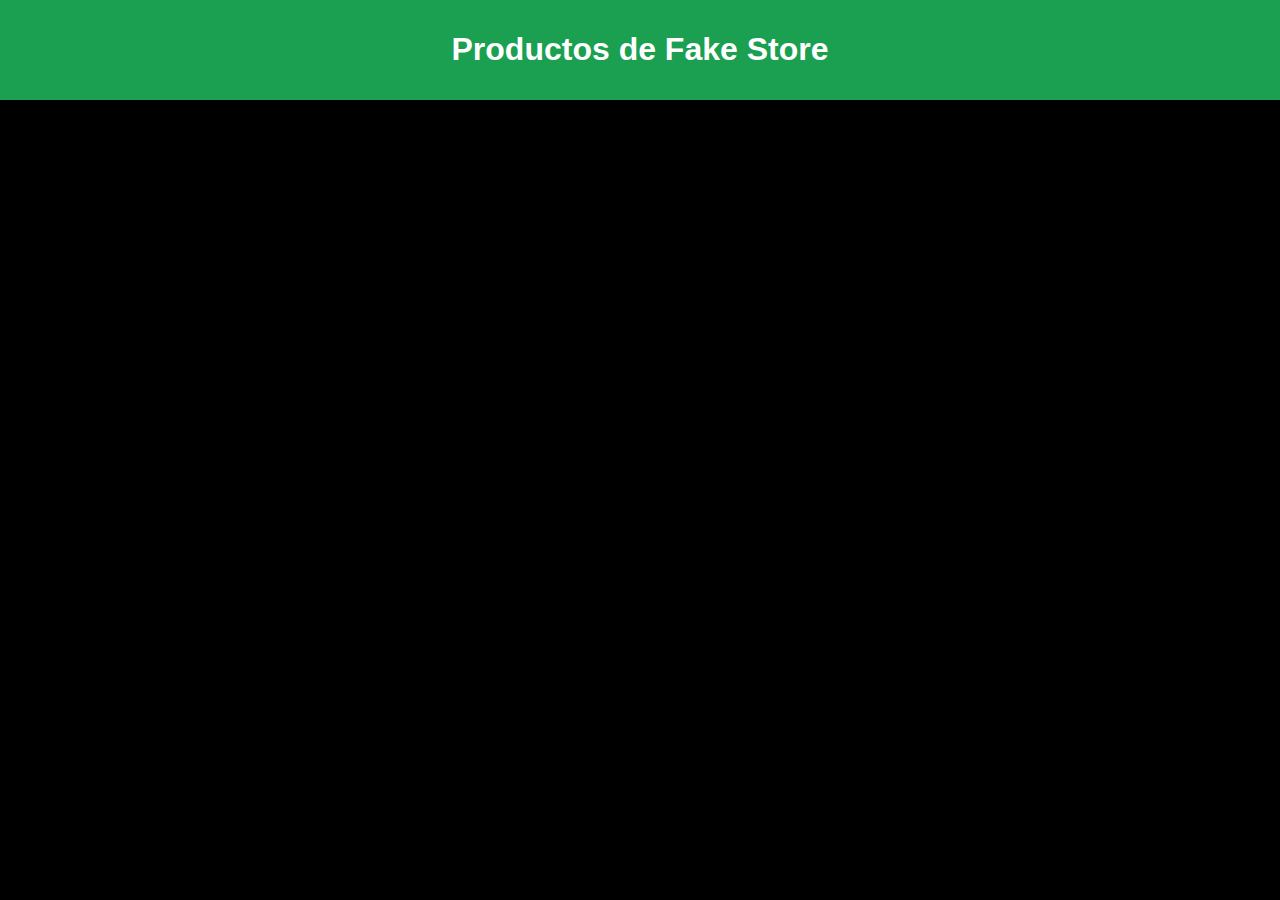
==== index.html @ 8e91d745 "first commit" ====
<!DOCTYPE html>
<html lang="es">
<head>
    <meta charset="UTF-8">
    <meta name="viewport" content="width=device-width, initial-scale=1.0">
    <title>Productos de Fake Store</title>
    <link rel="stylesheet" href="style.css">
</head>
<body>
    <header>
        <h1>Productos de Fake Store</h1>
    </header>
    <main>
        <div id="products-container">
            <!-- Aquí se agregarán las tarjetas de los productos -->
        </div>
    </main>
    <script src="app.js"></script>
</body>
</html>
---- style.css ----
body {
    font-family: Arial, sans-serif;
    margin: 0;
    padding: 0;
    background-color: #000000;
}

header {
    background-color: #1ba653f6;
    color: #fff;
    padding: 10px 0;
    text-align: center;
}

main {
    padding: 20px;
}

#products-container {
    display: flex;
    flex-wrap: wrap;
    justify-content: center;
}

.card {
    background-color: #ffffff;
    border: 1px solid #ccc;
    border-radius: 7px;
    padding: 14px;  
    margin: 10px;
    
}

.card img {
    max-width: 100%;
    border-radius: 5px;
    height: 120px;
    object-fit: cover;
}

.card-content {
    padding: 10px;
}

.card-content h2 {
    font-size: 1em;
    margin: 10px 0;
    height: 40px;

}

.card-content p {
    margin: 5px 0;
    font-size: 0.8em;
}

.actions {
    display: flex;
    justify-content: space-between;
    margin-top: 10px;
}

.add-to-cart {
    background-color: #28a745; 
    color: #fff;
    border: none;
    border-radius: 5px;
    padding: 5px 10px; 
    cursor: pointer;
    font-size: 0.9em; 
}
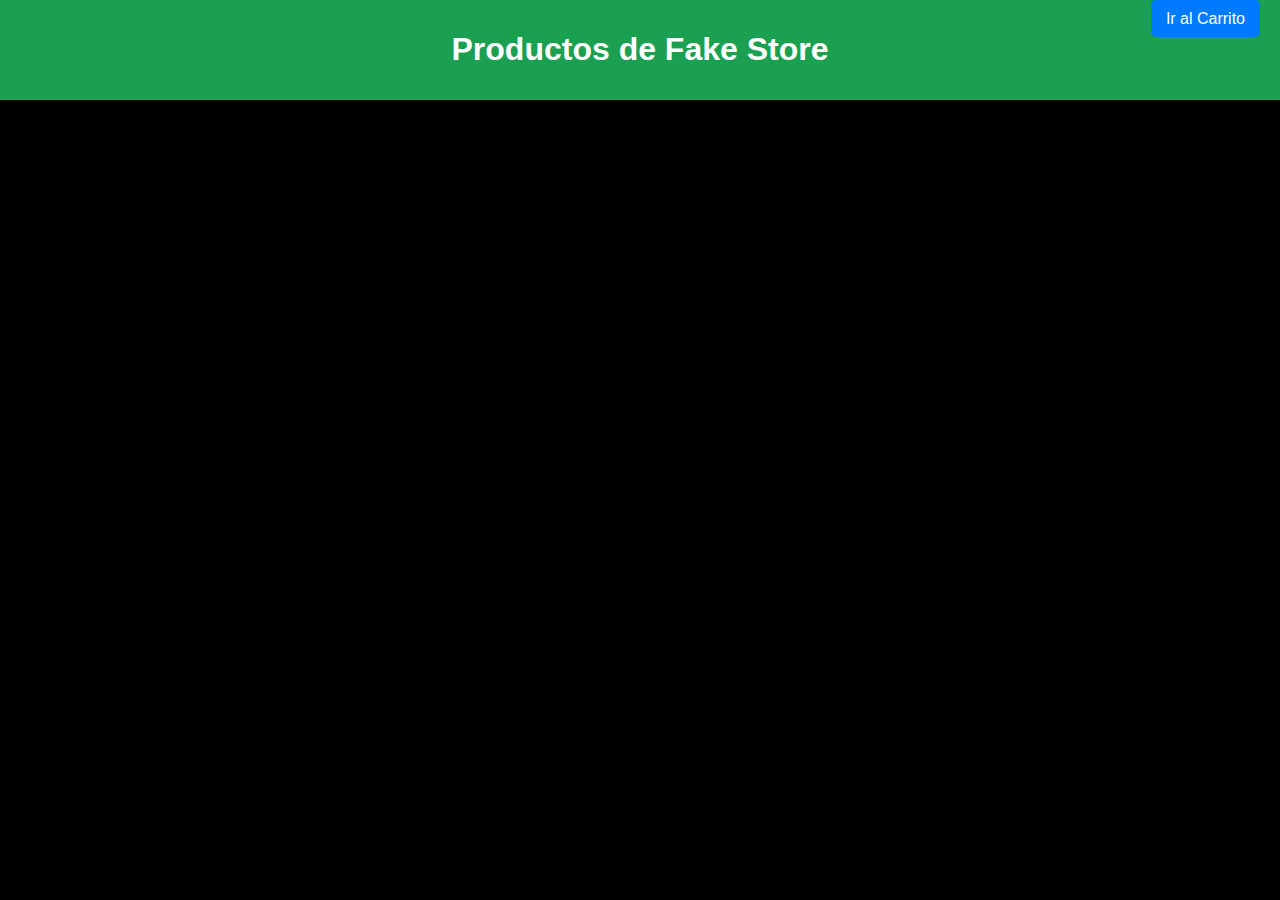
==== commit e4ccf232: "segundo commit se hacen carpetas para css y js, tambien se empezo con el carrito de compras con su r" ====
--- a/index.html
+++ b/index.html
@@ -4,17 +4,20 @@
     <meta charset="UTF-8">
     <meta name="viewport" content="width=device-width, initial-scale=1.0">
     <title>Productos de Fake Store</title>
-    <link rel="stylesheet" href="style.css">
+    <link rel="stylesheet" href="css/style.css">
 </head>
 <body>
     <header>
         <h1>Productos de Fake Store</h1>
+        <div class="navigation">
+            <a href="carrito.html" class="nav-link">Ir al Carrito</a>
+        </div>
     </header>
     <main>
         <div id="products-container">
             <!-- Aquí se agregarán las tarjetas de los productos -->
         </div>
     </main>
-    <script src="app.js"></script>
+    <script src="js/app.js"></script>
 </body>
 </html>--- a/css/style.css
+++ b/css/style.css
@@ -0,0 +1,91 @@
+body {
+    font-family: Arial, sans-serif;
+    margin: 0;
+    padding: 0;
+    background-color: #000000;
+}
+
+header {
+    background-color: #1ba653f6;
+    color: #fff;
+    padding: 10px 0;
+    text-align: center;
+    position: relative;
+}
+
+main {
+    padding: 20px;
+}
+
+#products-container {
+    display: flex;
+    flex-wrap: wrap;
+    justify-content: center;
+}
+
+.card {
+    background-color: #ffffff;
+    border: 1px solid #ccc;
+    border-radius: 7px;
+    padding: 14px;  
+    margin: 10px;
+    width: calc(20% - 20px);
+}
+
+.card img {
+    max-width: 100%;
+    border-radius: 5px;
+    height: 120px;
+    object-fit: cover;
+}
+
+.card-content {
+    padding: 10px;
+}
+
+.card-content h2 {
+    font-size: 1rem;
+    margin: 10px 0;
+    height: 40px;
+}
+
+.card-content p {
+    margin: 5px 0;
+    font-size: 0.8em;
+}
+
+.actions {
+    display: flex;
+    justify-content: space-between;
+    margin-top: 10px;
+}
+
+.add-to-cart {
+    background-color: #28a745; 
+    color: #fff;
+    border: none;
+    border-radius: 5px;
+    padding: 5px 10px; 
+    cursor: pointer;
+    font-size: 0.9em; 
+}
+
+.navigation {
+    position: absolute;
+    top: 10px;
+    right: 20px;
+}
+
+.nav-link {
+    background-color: #007bff;
+    color: #fff;
+    text-decoration: none;
+    border-radius: 5px;
+    padding: 10px 15px;
+    font-size: 1em;
+    transition: background-color 0.3s;
+}
+
+.nav-link:hover {
+    background-color: #0056b3;
+}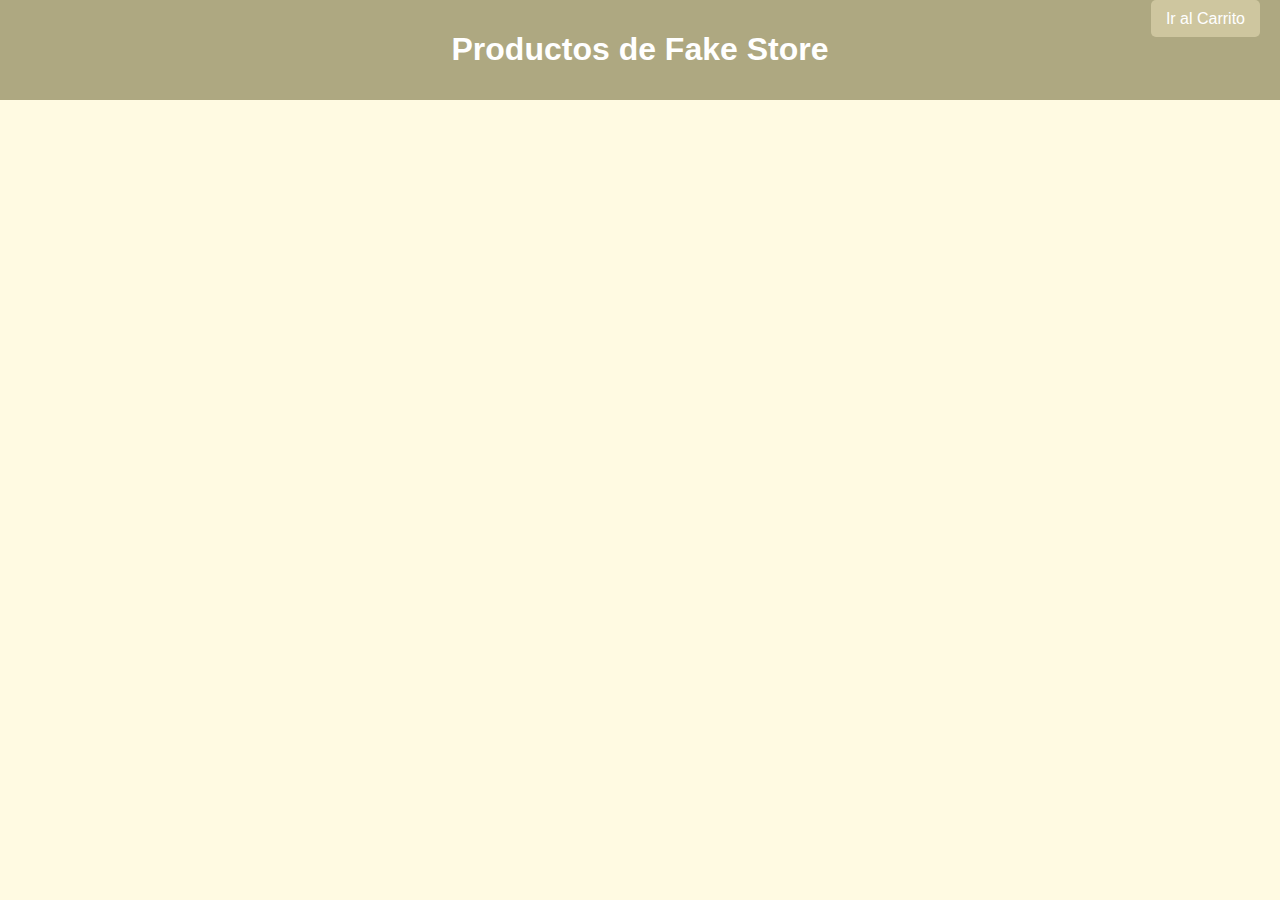
==== commit e9bdca7b: "se hacen cambios en los dos htmls, tambien se agrego una paleta de colores para ambos htmls y se hac" ====
--- a/index.html
+++ b/index.html
@@ -17,7 +17,8 @@
         <div id="products-container">
             <!-- Aquí se agregarán las tarjetas de los productos -->
         </div>
+        <div id="notification-container"></div> <!-- Contenedor para notificaciones -->
     </main>
     <script src="js/app.js"></script>
 </body>
-</html>+</html>
--- a/css/style.css
+++ b/css/style.css
@@ -2,11 +2,12 @@
     font-family: Arial, sans-serif;
     margin: 0;
     padding: 0;
-    background-color: #000000;
+    background-color: #fffae2; /* Fondo principal */
+    color: #908a65; /* Texto principal */
 }
 
 header {
-    background-color: #1ba653f6;
+    background-color: #aea881; /* Color del header */
     color: #fff;
     padding: 10px 0;
     text-align: center;
@@ -24,12 +25,13 @@
 }
 
 .card {
-    background-color: #ffffff;
-    border: 1px solid #ccc;
+    background-color: #fff; /* Fondo claro para las tarjetas */
+    border: 1px solid #cec69f;
     border-radius: 7px;
     padding: 14px;  
     margin: 10px;
     width: calc(20% - 20px);
+    color: #908a65;
 }
 
 .card img {
@@ -47,11 +49,13 @@
     font-size: 1rem;
     margin: 10px 0;
     height: 40px;
+    color: #908a65;
 }
 
 .card-content p {
     margin: 5px 0;
     font-size: 0.8em;
+    color: #908a65;
 }
 
 .actions {
@@ -61,13 +65,17 @@
 }
 
 .add-to-cart {
-    background-color: #28a745; 
+    background-color: #cec69f; /* Botón con paleta de color */
     color: #fff;
     border: none;
     border-radius: 5px;
     padding: 5px 10px; 
     cursor: pointer;
     font-size: 0.9em; 
+}
+
+.add-to-cart:hover {
+    background-color: #aea881; /* Hover más oscuro */
 }
 
 .navigation {
@@ -77,7 +85,7 @@
 }
 
 .nav-link {
-    background-color: #007bff;
+    background-color: #cec69f; /* Enlaces de navegación */
     color: #fff;
     text-decoration: none;
     border-radius: 5px;
@@ -87,5 +95,37 @@
 }
 
 .nav-link:hover {
-    background-color: #0056b3;
-}+    background-color: #aea881; /* Hover más oscuro */
+}
+
+/* Estilos para la notificación */
+/* Estilos para la notificación */
+#notification {
+    display: none;
+    position: fixed;
+    top: 10px;
+    right: 10px;
+    background-color: #fef7d4; /* Color de fondo */
+    color: #908a65; /* Color de texto */
+    padding: 15px;
+    border: 1px solid #cec69f; /* Borde */
+    border-radius: 5px;
+    box-shadow: 0 4px 8px rgba(0, 0, 0, 0.2); /* Sombra */
+    font-size: 0.9em;
+    z-index: 1000;
+}
+
+#notification.show {
+    display: block; /* Mostrar notificación */
+    animation: fadein 0.5s, fadeout 0.5s 2.5s; /* Animaciones */
+}
+
+@keyframes fadein {
+    from { opacity: 0; }
+    to { opacity: 1; }
+}
+
+@keyframes fadeout {
+    from { opacity: 1; }
+    to { opacity: 0; }
+}
